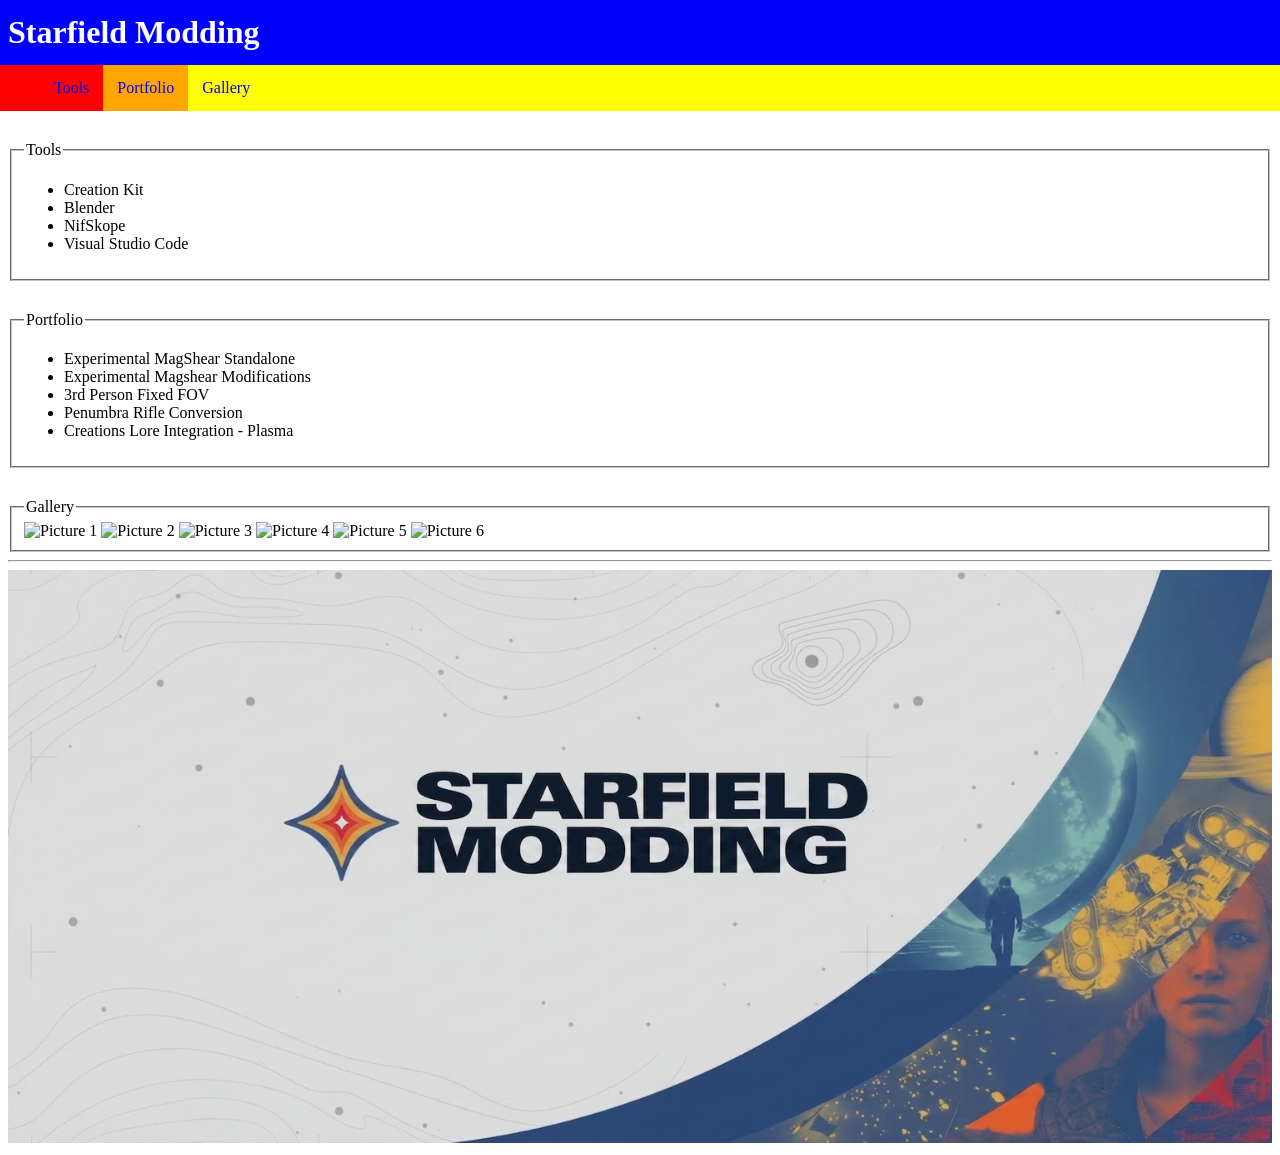
==== Webp1/Tag03FPA/index.html @ e92ce419 "First Commit" ====
<!doctype html>
<html lang="en">
  <head>
    <meta charset="UTF-8" />
    <meta name="viewport" content="width=device-width, initial-scale=1.0" />
    <link rel="stylesheet" href="style.css" />
    <title>Starfield Modding</title>
  </head>
  <body>
    <h1>Starfield Modding</h1>
    <nav class="navbar">
      <ul>
        <li>
          <a href="#tools" style="background-color: red;">Tools</a>
        </li>
        <li>
          <a href="#portfolio" style="background-color: orange;"
            >Portfolio</a
          >
        </li>
        <li>
          <a href="#gallery" style="background-color: yellow;"
            >Gallery</a
          >
        </li>
      </ul>
    </nav>

    <div id="tools">
      <fieldset>
        <legend>Tools</legend>
        <ul>
          <li>Creation Kit</li>
          <li>Blender</li>
          <li>NifSkope</li>
          <li>Visual Studio Code</li>
        </ul>
      </fieldset>
    </div>

    <div id="portfolio">
      <fieldset>
        <legend>Portfolio</legend>
        <ul>
          <li>
            <a
              href="https://creations.bethesda.net/en/starfield/details/e51ab0d2-d6e6-4708-a392-840c937abf73/Experimental_MagShear_Standalone"
              target="_blank"
              rel="noopener noreferrer"
              >Experimental MagShear Standalone</a
            >
          </li>
          <li>
            <a
              href="https://creations.bethesda.net/en/starfield/details/8a29c73c-1c97-4040-a83d-73d99c01e6df/Experimental_Magshear_Modifications"
              target="_blank"
              rel="noopener noreferrer"
              >Experimental Magshear Modifications</a
            >
          </li>
          <li>
            <a
              href="https://creations.bethesda.net/en/starfield/details/27d51f06-a14c-479e-b2f2-bdb23b0ea369/3rd_Person_Fixed_FOV"
              target="_blank"
              rel="noopener noreferrer"
              >3rd Person Fixed FOV</a
            >
          </li>
          <li>
            <a
              href="https://creations.bethesda.net/en/starfield/details/b6fdbc29-b624-4fd8-920b-f919dfd98b80/Penumbra_Rifle_Conversion"
              target="_blank"
              rel="noopener noreferrer"
              >Penumbra Rifle Conversion</a
            >
          </li>
          <li>
            <a
              href="https://creations.bethesda.net/en/starfield/details/16064644-d0de-4d4f-897a-2a31a3a784dc/Creations_Lore_Integration___Plasma"
              target="_blank"
              rel="noopener noreferrer"
              >Creations Lore Integration - Plasma</a
            >
          </li>
        </ul>
      </fieldset>
    </div>

    <div id="gallery">
      <fieldset>
        <legend>Gallery</legend>
        <img
          src="https://ugcmods.bethesda.net/image/[base64]"
          alt="Picture 1"
        />
        <img
          src="https://ugcmods.bethesda.net/image/[base64]"
          alt="Picture 2"
        />
        <img
          src="https://ugcmods.bethesda.net/image/[base64]"
          alt="Picture 3"
        />
        <img
          src="https://ugcmods.bethesda.net/image/[base64]"
          alt="Picture 4"
        />
        <img
          src="https://ugcmods.bethesda.net/image/[base64]"
          alt="Picture 5"
        />
        <img
          src="https://ugcmods.bethesda.net/image/[base64]"
          alt="Picture 6"
        />
      </fieldset>
    </div>
    <hr>
    <footer><img src="/Webp1/Tag03FPA/img/Gemini_Generated_Image_t4xmost4xmost4xm.jpg" alt="Starfield Modding" style="height: 100%; width: 100%;"></footer>
  </body>
</html>
---- Webp1/Tag03FPA/style.css ----
body {
  overflow-x: hidden;
}

h1 {
    background-color: blue;
    margin-left: -8px;
    margin-right: -8px;
    margin-top: -8px;
    margin-bottom: 0px;
    padding-left: 8px;
    padding-right: 8px;
    padding-top: 14px;
    padding-bottom: 14px;
    color: white;
}

.navbar li:first-child {
  position: relative;
}

.navbar li:first-child::before {
  content: "";
  position: absolute;
  top: 0;
  bottom: 0;
  right: 100%;
  width: 100vw;  
  background-color: red;
}

.navbar li:last-child {
  position: relative;
}

.navbar li:last-child::after {
  content: "";
  position: absolute;
  top: 0;
  bottom: 0;
  left: 100%;
  width: 100vw;
  background-color: yellow;
}

.navbar {
  position: sticky;
  top: 0;
  z-index: 1000;
  margin-left: -8px;
  margin-right: -8px;
}

.navbar ul {
  list-style: none;
  display: flex;
  margin: 0px;
}

.navbar a {
  display: block;
  text-decoration: none;
  padding: 14px 14px;
}

.navbar a:hover{
    text-decoration: underline;
}

#tools,
#portfolio,
#gallery {
    margin-top: 30px;
  scroll-margin-top: 60px;
}

#portfolio a{
    text-decoration: none;
    color: black;
}

#portfolio a:hover{
    color:red;
}

img {
  height: 321px;
  width: 575px;
}
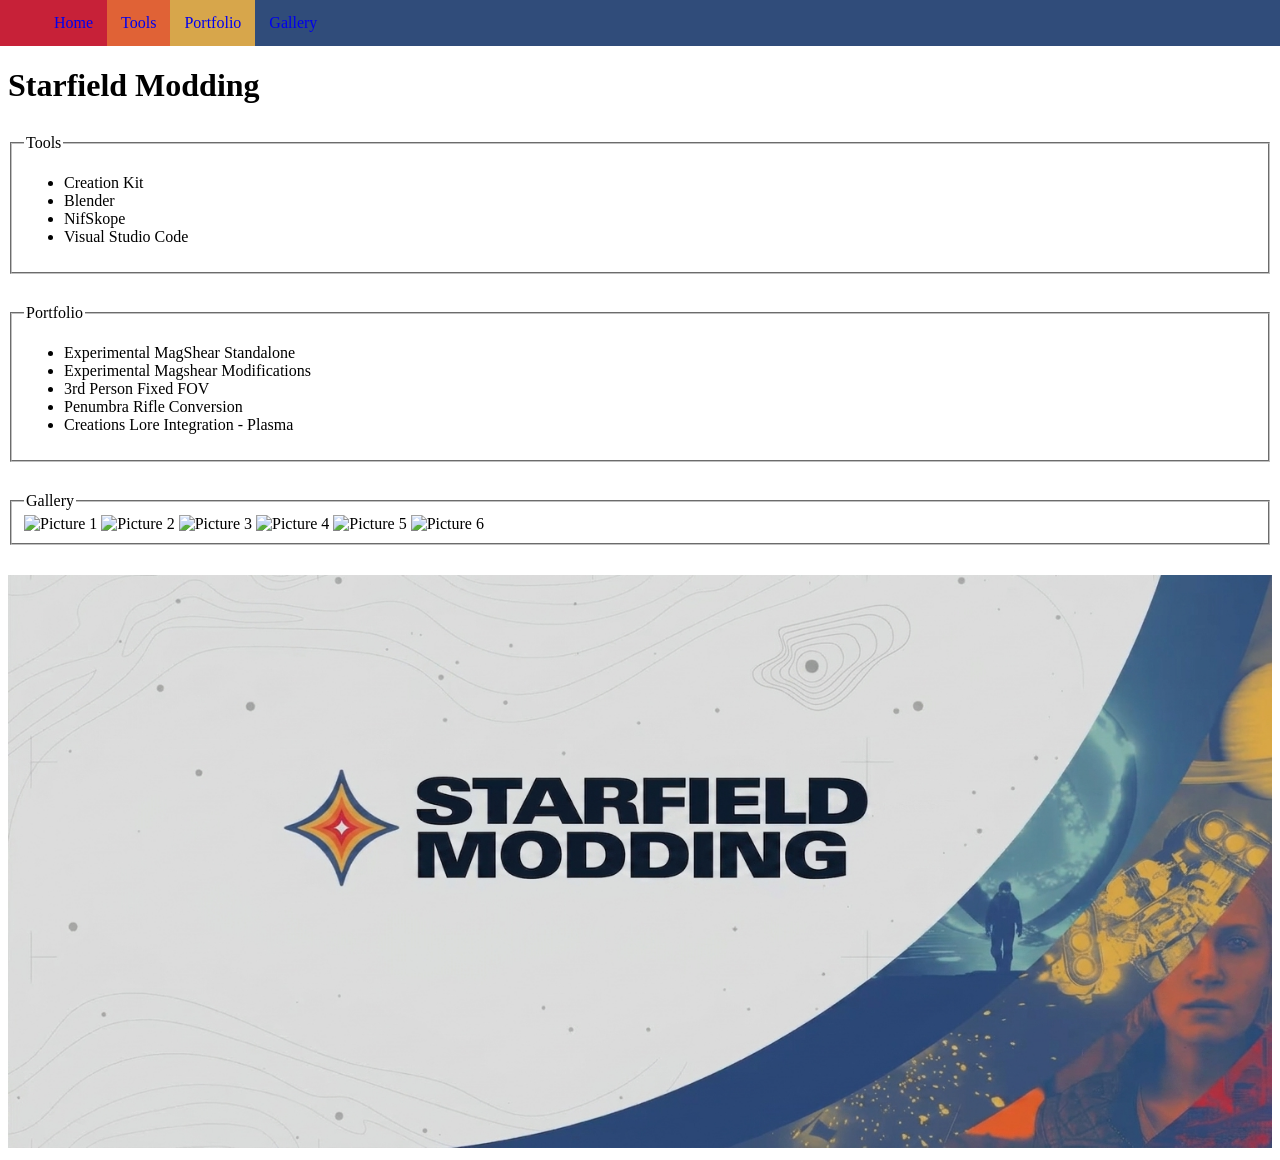
==== commit e65d5908: "Cleaning up page colors" ====
--- a/Webp1/Tag03FPA/index.html
+++ b/Webp1/Tag03FPA/index.html
@@ -7,24 +7,24 @@
     <title>Starfield Modding</title>
   </head>
   <body>
-    <h1>Starfield Modding</h1>
     <nav class="navbar">
       <ul>
         <li>
-          <a href="#tools" style="background-color: red;">Tools</a>
+          <a href="/Webp1/Tag03FPA/index.html" style="background-color: rgb(199,33,56)">Home</a>
         </li>
         <li>
-          <a href="#portfolio" style="background-color: orange;"
-            >Portfolio</a
-          >
+          <a href="#tools" style="background-color: rgb(224,98,54)">Tools</a>
         </li>
         <li>
-          <a href="#gallery" style="background-color: yellow;"
-            >Gallery</a
-          >
+          <a href="#portfolio" style="background-color: rgb(215,166,75)">Portfolio</a>
+        </li>
+        <li>
+          <a href="#gallery" style="background-color: rgb(48,76,122)">Gallery</a>
         </li>
       </ul>
     </nav>
+
+    <h1>Starfield Modding</h1>
 
     <div id="tools">
       <fieldset>
@@ -115,7 +115,13 @@
         />
       </fieldset>
     </div>
-    <hr>
-    <footer><img src="/Webp1/Tag03FPA/img/Gemini_Generated_Image_t4xmost4xmost4xm.jpg" alt="Starfield Modding" style="height: 100%; width: 100%;"></footer>
+
+    <footer>
+      <img
+        src="/Webp1/Tag03FPA/img/Gemini_Generated_Image_t4xmost4xmost4xm.jpg"
+        alt="Starfield Modding"
+        style="height: 100%; width: 100%; margin-top: 30px"
+      />
+    </footer>
   </body>
 </html>
--- a/Webp1/Tag03FPA/style.css
+++ b/Webp1/Tag03FPA/style.css
@@ -1,18 +1,7 @@
 body {
+  margin-right: 8px;
+  margin-left: 8px;
   overflow-x: hidden;
-}
-
-h1 {
-    background-color: blue;
-    margin-left: -8px;
-    margin-right: -8px;
-    margin-top: -8px;
-    margin-bottom: 0px;
-    padding-left: 8px;
-    padding-right: 8px;
-    padding-top: 14px;
-    padding-bottom: 14px;
-    color: white;
 }
 
 .navbar li:first-child {
@@ -26,7 +15,7 @@
   bottom: 0;
   right: 100%;
   width: 100vw;  
-  background-color: red;
+  background-color: rgb(199,33,56);
 }
 
 .navbar li:last-child {
@@ -40,7 +29,7 @@
   bottom: 0;
   left: 100%;
   width: 100vw;
-  background-color: yellow;
+  background-color: rgb(48,76,122);;
 }
 
 .navbar {
@@ -49,6 +38,7 @@
   z-index: 1000;
   margin-left: -8px;
   margin-right: -8px;
+  margin-top: -8px;
 }
 
 .navbar ul {
